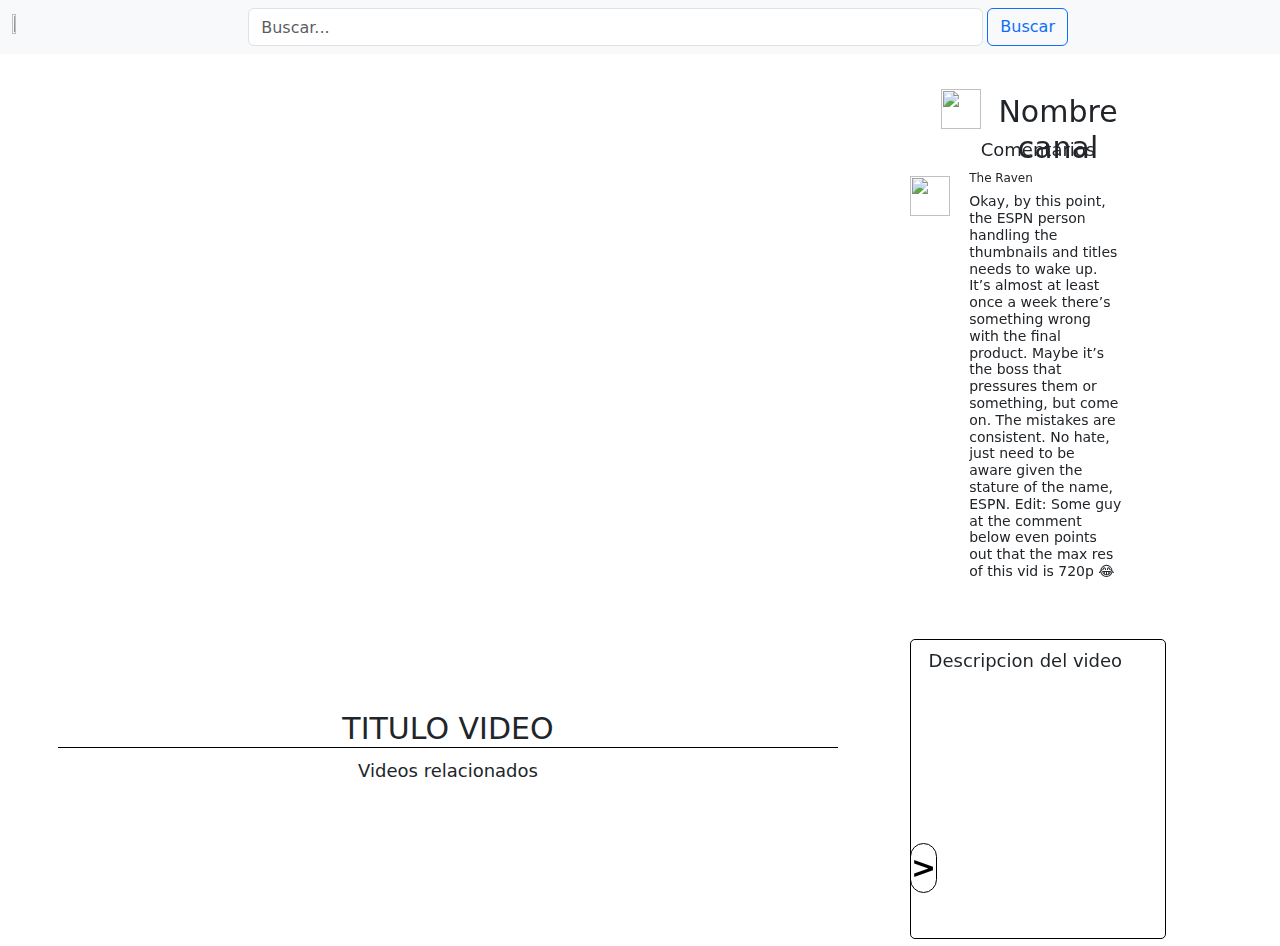
==== index.html @ d3976234 "Add files via upload" ====
<!DOCTYPE html>
<html lang="en">
<head>
    <meta charset="UTF-8">
    <meta http-equiv="X-UA-Compatible" content="IE=edge">
    <meta name="viewport" content="width=device-width, initial-scale=1.0">
    <title>Document</title>
    <link rel="stylesheet" href="https://cdn.jsdelivr.net/npm/bootstrap@4.3.1/dist/css/bootstrap.min.css" integrity="sha384-ggOyR0iXCbMQv3Xipma34MD+dH/1fQ784/j6cY/iJTQUOhcWr7x9JvoRxT2MZw1T" crossorigin="anonymous">
    <link rel="stylesheet" href="https://stackpath.bootstrapcdn.com/bootstrap/5.0.0/css/bootstrap.min.css">
    <link rel="stylesheet" href="style.css">
</head>
<body>
    <div class="navbar navbar-expand-lg bg-light">
        <div class="container-fluid">
        <img class="logo" src="https://upload.wikimedia.org/wikipedia/commons/thumb/e/e1/Logo_of_YouTube_%282015-2017%29.svg/640px-Logo_of_YouTube_%282015-2017%29.svg.png" alt="">
        <input id="buscador" width="100" type="text" class="form-control barra" placeholder="Buscar..." aria-label="Buscar" aria-describedby="button-addon2">
        <button class="btn btn-outline-primary" type="button" id="button-addon2">
        Buscar
        </button>
      </div>
    </div>

<div class="s1">
    <div class="s2">
        <div class="s4">
            <iframe id="i4" width="1120" height="630" src="https://www.youtube.com/embed/3zTYosJteJ4" title="YouTube video player" frameborder="0" allow="accelerometer; autoplay; clipboard-write; encrypted-media; gyroscope; picture-in-picture; web-share" allowfullscreen></iframe>
            <h1 id="a1">TITULO VIDEO</h1>
            <div class="relacionados">
                <h1 class="videosR">Videos relacionados</h1>
                <div class="divRelacionados">
                    <button id="b1" class="flecha"><</button>
                    
                    <iframe id="i1" class="videoI" src="https://www.youtube.com/embed/Rb0UmrCXxVA" title="YouTube video player" frameborder="0" allow="accelerometer; autoplay; clipboard-write; encrypted-media; gyroscope; picture-in-picture; web-share" allowfullscreen></iframe>

                    <iframe id="i2" class="videoI" src="https://www.youtube.com/embed/Rb0UmrCXxVA" title="YouTube video player" frameborder="0" allow="accelerometer; autoplay; clipboard-write; encrypted-media; gyroscope; picture-in-picture; web-share" allowfullscreen></iframe>

                    <iframe id="i3" class="videoI" src="https://www.youtube.com/embed/Rb0UmrCXxVA" title="YouTube video player" frameborder="0" allow="accelerometer; autoplay; clipboard-write; encrypted-media; gyroscope; picture-in-picture; web-share" allowfullscreen></iframe>

                    <button id="b2" class="flecha">></button>
                </div>
            </div>
        </div>
    </div>

    <div class="s3">
        <div class="navCanal">
            <img id="a2" src="" alt="">
            <h1 id="a3">Nombre canal</h1>
        </div>
        <div class="comentarios">
            <h1>Comentarios</h1>

            <div class="scrollbar">
                <div id="coment" class="content">
                    <div class="s5">
                        <img id="a2" src="https://yt3.ggpht.com/ytc/AGIKgqPthz3dWhOAoWj6x2CUv5HfAYG3VVEal8I_Znt3=s88-c-k-c0x00ffffff-no-rj" alt="">
                        <div class="s6">
                            <h4>The Raven</h4>
                            <h2>Okay, by this point, the ESPN person handling the thumbnails and titles needs to wake up. It’s almost at least once a week there’s something wrong with the final product. Maybe it’s the boss that pressures them or something, but come on. The mistakes are consistent. No hate, just need to be aware given the stature of the name, ESPN.
                
                Edit: 
                Some guy at the comment below even points out that the max res of this vid is 720p 😂</h2>
                        </div>                  
                      </div>
                </div>
            </div>
        </div>

        <div class="scrollbar1 d1">
            <div id="coment" class="content">
              <h1 id="d1">Descripcion del video</h1>
            </div>
        </div>
        
    </div>
</div>

    <script src="https://cdnjs.cloudflare.com/ajax/libs/bootstrap/5.0.0/js/bootstrap.bundle.min.js"></script>

    <script src="script.js" defer></script>    
</body>
</html>
---- style.css ----
*{
    margin: 0;
    padding: 0;
    box-sizing: border-box;
}
.centrar{
    display: flex;
    justify-content: center;
}
h1{
    font-size: 12px;
}
h2{
    font-size: 14px;
    width: 80%;
    text-align: left;
}
h4{
    font-size: 12px;
    width: 80%;
    text-align: left;
}
p{
    font-size: 12px;
}
img{
    height: 10%;
    width: 10%;
}
.s1{
    display: flex;
    flex-direction: row;
    justify-content: flex-start;
    align-items: flex-start;
    margin-top: 20px;
}
.s2{
    width: 70%;
    text-align: center;
}
.s3{
    width: 30%;
    text-align: center;
    display: flex;
    height: auto;
    flex-direction: column;
    justify-content: center;
    align-items: center;
    margin-top: 10px;
    margin-right: 100px;
} 
.s4{
    display: flex;
    flex-direction: column;
    justify-content: center;
    align-items: center;
}
.s5{
    display: flex;
    flex-direction: row;
    justify-content: center;
    align-items: flex-start;
}
.s6{
    display: flex;
    flex-direction: column;
    justify-content: center;
    align-items: center;
}
.relacionados{
    display: flex;
    flex-direction: column;
}
.divRelacionados{
    display: flex;
    flex-direction: row;
    justify-content: center;
    align-items: center;
}
.navCanal{
    display: flex;
    flex-direction: row;
    justify-content: center;
    width: 90%;

}
.comentarios{
    display: flex;
    flex-direction: column;
    justify-content: center;
    width: 90%;
    height: 500px;
}
div>h1{
    height: 5%;
    margin-top:10px;
    font-size: 18px;
}
.descripcionVideo{
    text-align: center;
}
.videoI{
    width: 50%;
    height: 5%;
    margin: 3px
}
.flecha{
    height: 50px;
    width: 80px;
    margin: 3px;
    border: 1px solid black;
    background-color: white;
    color: black;
    font-weight: 800;
    border-radius: 15px;
    text-align: center;
    font-size: 30px;
}
.btn{
    margin-right: 200px;
    margin-left: 4px;
}
.barra{
    margin-left: 200px;
}
.logo{
    height: 5%;
    width: 5%;
}
#a1{
    margin-top: 7px;
    margin-bottom: 7px;
    font-size: 30px;
    width: 87%;
    border-bottom: 1px solid black;
}
#a2{
    height: 40px;
    width: 40px;
    margin-top: 5px;
}
#a3{
    height: 20px;
    width: 60%;
    font-size: 30px;
    text-align: center;
    margin-top: 10px;
} 
.videosR{
    font-size: 18px;
    margin-top: 5px;
}
.d1{
    margin-top: 10px;
    border: 0.5px solid black;
    border-radius: 5px;
    height: 500px;
    width: 90%;
}
.scrollbar{
  width: 100%; /* Tamaño definido de la barra */
  height: 95%; /* Tamaño definido de la barra */
  overflow: auto; /* Permite que aparezca la barra desplazadora cuando sea necesario */
}
.scrollbar1 {
  width: 90%; /* Tamaño definido de la barra */
  height: 300px; /* Tamaño definido de la barra */
  overflow: auto; /* Permite que aparezca la barra desplazadora cuando sea necesario */
}
.content {
  width: 90%; /* Ancho del contenido, solo para demostración */
  height: 450px; /* Alto del contenido, solo para demostración */
}
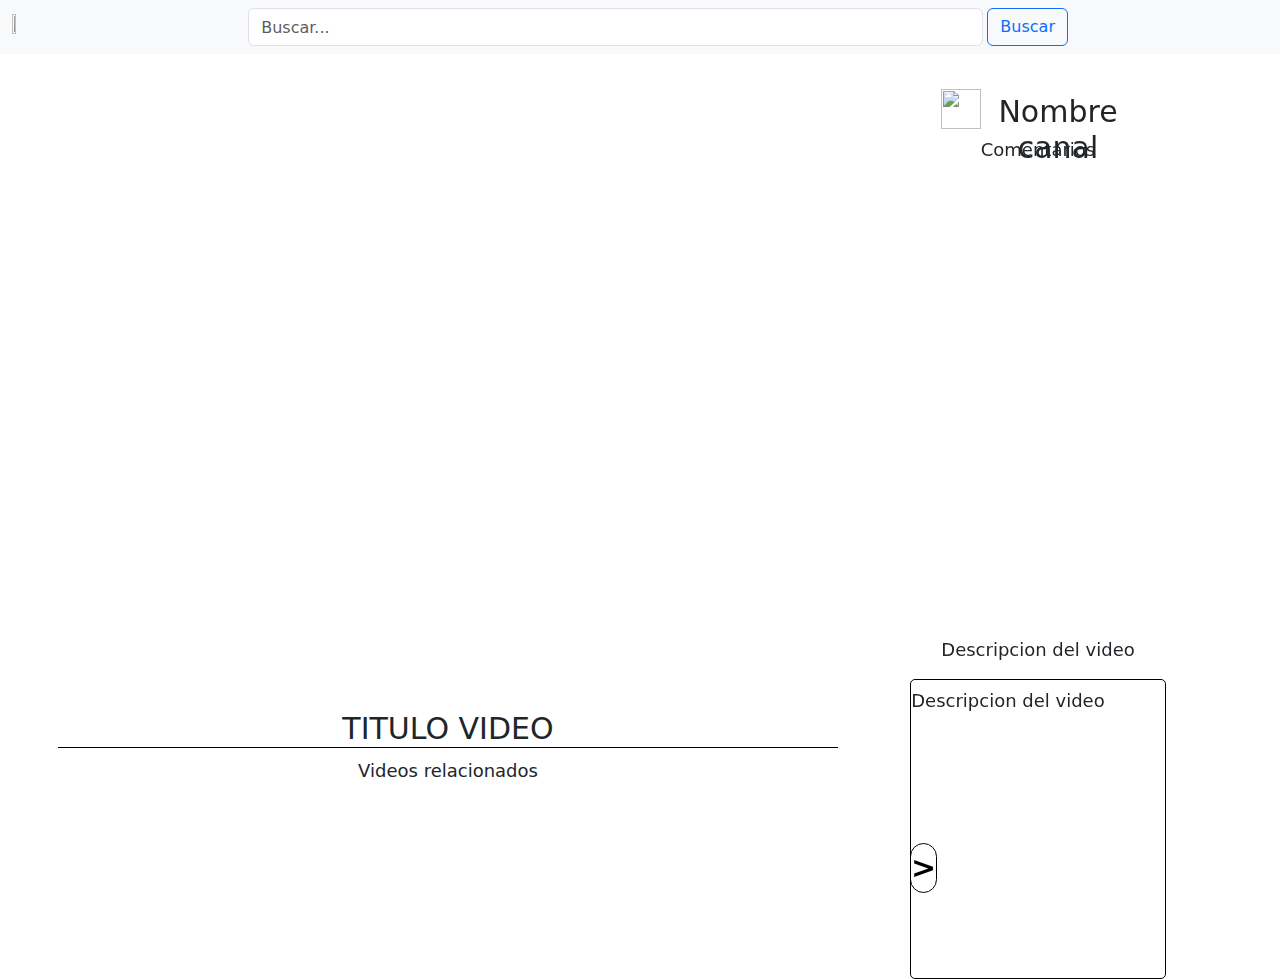
==== commit 39c81778: "Add files via upload" ====
--- a/index.html
+++ b/index.html
@@ -23,7 +23,7 @@
 <div class="s1">
     <div class="s2">
         <div class="s4">
-            <iframe id="i4" width="1120" height="630" src="https://www.youtube.com/embed/3zTYosJteJ4" title="YouTube video player" frameborder="0" allow="accelerometer; autoplay; clipboard-write; encrypted-media; gyroscope; picture-in-picture; web-share" allowfullscreen></iframe>
+            <iframe id="i4" width="1120" height="630" src="https://www.youtube.com/embed/8D2PaDSfdkE" title="YouTube video player" frameborder="0" allow="accelerometer; autoplay; clipboard-write; encrypted-media; gyroscope; picture-in-picture; web-share" allowfullscreen></iframe>
             <h1 id="a1">TITULO VIDEO</h1>
             <div class="relacionados">
                 <h1 class="videosR">Videos relacionados</h1>
@@ -52,7 +52,7 @@
 
             <div class="scrollbar">
                 <div id="coment" class="content">
-                    <div class="s5">
+                    <!-- <div class="s5">
                         <img id="a2" src="https://yt3.ggpht.com/ytc/AGIKgqPthz3dWhOAoWj6x2CUv5HfAYG3VVEal8I_Znt3=s88-c-k-c0x00ffffff-no-rj" alt="">
                         <div class="s6">
                             <h4>The Raven</h4>
@@ -61,14 +61,15 @@
                 Edit: 
                 Some guy at the comment below even points out that the max res of this vid is 720p 😂</h2>
                         </div>                  
-                      </div>
+                      </div> -->
                 </div>
             </div>
         </div>
+<h1>Descripcion del video</h1>
+        <div class="scrollbar1 d1">
 
-        <div class="scrollbar1 d1">
             <div id="coment" class="content">
-              <h1 id="d1">Descripcion del video</h1>
+                <h1 id="d1">Descripcion del video</h1>
             </div>
         </div>
         
--- a/style.css
+++ b/style.css
@@ -170,4 +170,7 @@
 .content {
   width: 90%; /* Ancho del contenido, solo para demostración */
   height: 450px; /* Alto del contenido, solo para demostración */
+}
+#d1{
+    text-align: left;
 }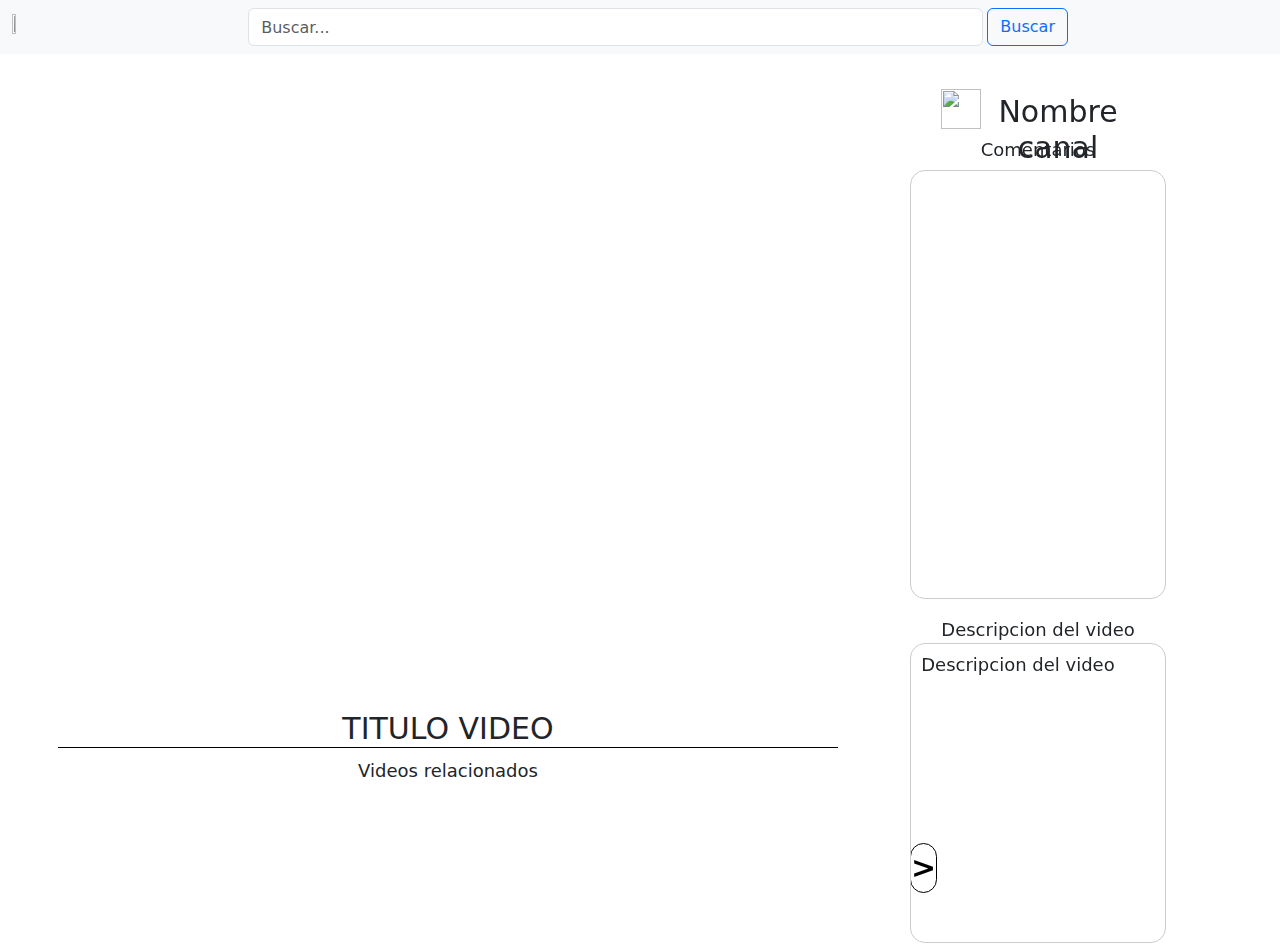
==== commit 8bd2bfc0: "feat: :tada: YouTube" ====
--- a/index.html
+++ b/index.html
@@ -59,13 +59,13 @@
                             <h2>Okay, by this point, the ESPN person handling the thumbnails and titles needs to wake up. It’s almost at least once a week there’s something wrong with the final product. Maybe it’s the boss that pressures them or something, but come on. The mistakes are consistent. No hate, just need to be aware given the stature of the name, ESPN.
                 
                 Edit: 
-                Some guy at the comment below even points out that the max res of this vid is 720p 😂</h2>
+                Some guy at the comment below even points out that the0p 😂</h2>
                         </div>                  
                       </div> -->
                 </div>
             </div>
         </div>
-<h1>Descripcion del video</h1>
+<h1 class="description">Descripcion del video</h1>
         <div class="scrollbar1 d1">
 
             <div id="coment" class="content">
--- a/style.css
+++ b/style.css
@@ -58,7 +58,7 @@
 .s5{
     display: flex;
     flex-direction: row;
-    justify-content: center;
+    justify-content: flex-start;
     align-items: flex-start;
 }
 .s6{
@@ -89,7 +89,7 @@
     flex-direction: column;
     justify-content: center;
     width: 90%;
-    height: 500px;
+    height: 470px;
 }
 div>h1{
     height: 5%;
@@ -151,8 +151,8 @@
     margin-top: 5px;
 }
 .d1{
-    margin-top: 10px;
-    border: 0.5px solid black;
+    margin-top: 2px;
+    border: 0.05px solid rgb(203, 203, 203);
     border-radius: 5px;
     height: 500px;
     width: 90%;
@@ -161,16 +161,24 @@
   width: 100%; /* Tamaño definido de la barra */
   height: 95%; /* Tamaño definido de la barra */
   overflow: auto; /* Permite que aparezca la barra desplazadora cuando sea necesario */
+  border: 0.05px solid rgb(203, 203, 203);
+  border-radius: 15px;
 }
 .scrollbar1 {
   width: 90%; /* Tamaño definido de la barra */
-  height: 300px; /* Tamaño definido de la barra */
+  height: 300px; /* Tamaño definido de la barr */
   overflow: auto; /* Permite que aparezca la barra desplazadora cuando sea necesario */
+  border-radius: 15px;
 }
 .content {
   width: 90%; /* Ancho del contenido, solo para demostración */
   height: 450px; /* Alto del contenido, solo para demostración */
+  margin: 10px;
 }
 #d1{
     text-align: left;
+}
+.description{
+    margin-top: 20px;
+    margin-bottom: 0px !important;
 }